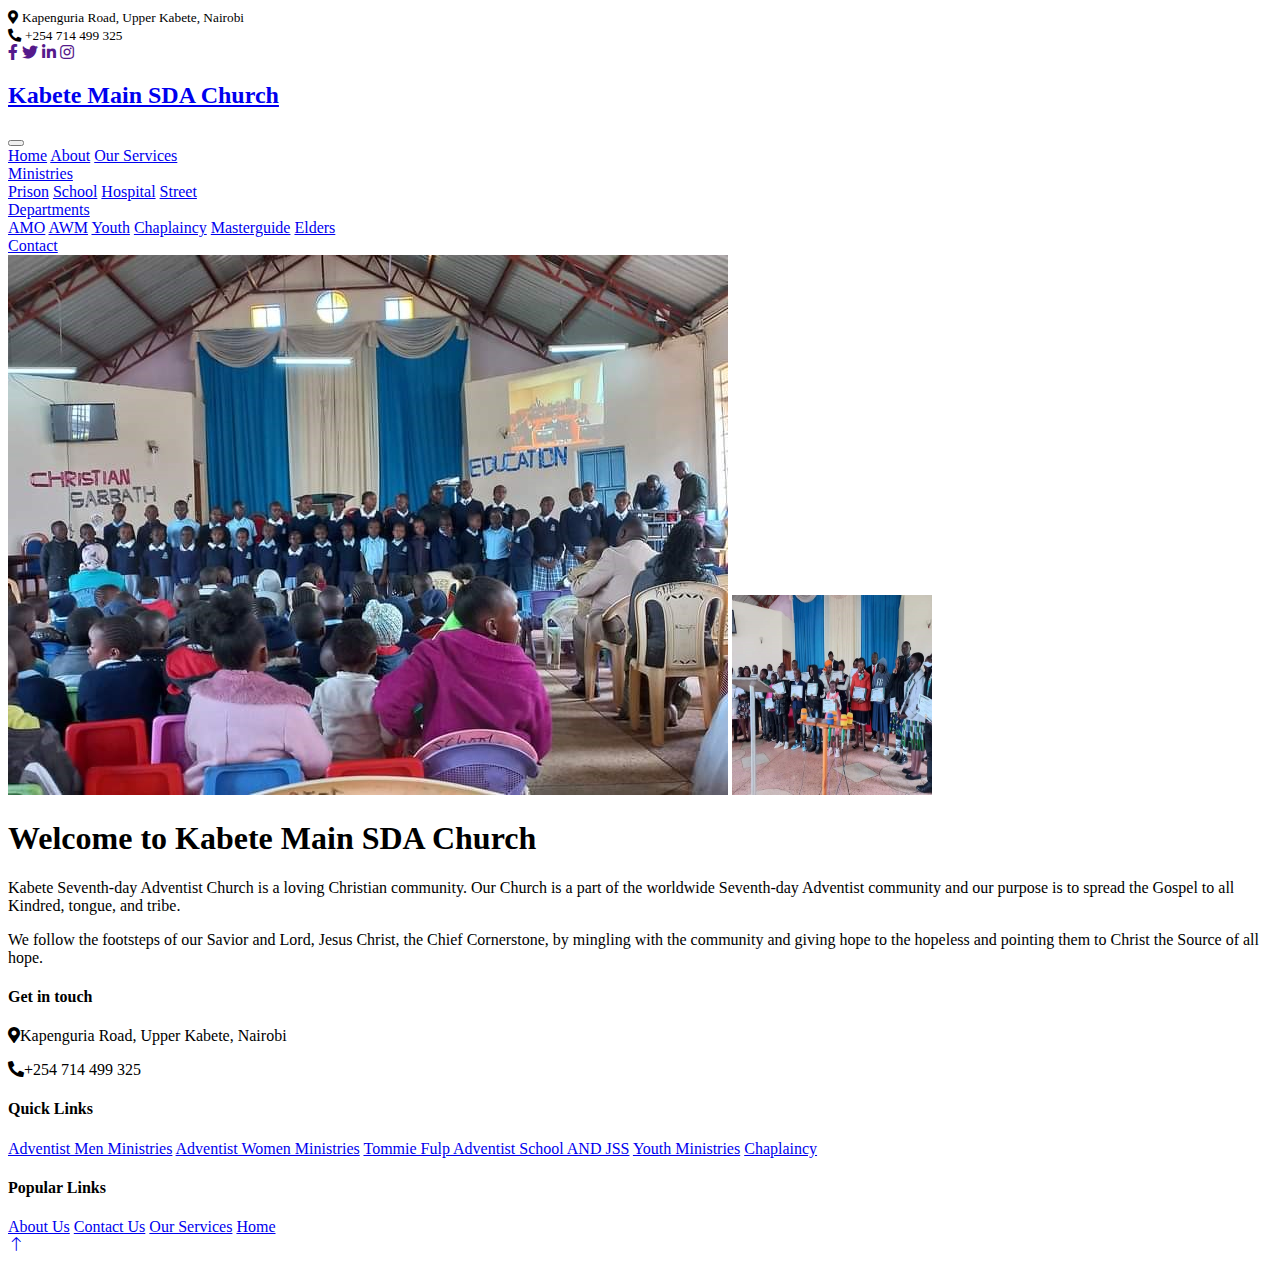
==== about.html @ 4889f8d2 "about remove copyright" ====
<!DOCTYPE html>
<html lang="en">

<head>
    <meta charset="utf-8">
    <title>Kabete Main SDA CHurch</title>
    <meta content="width=device-width, initial-scale=1.0" name="viewport">
    <meta content="" name="keywords">
    <meta content="" name="description">

    <!-- Favicon -->
    <link href="img/favicon.png" rel="icon">

    <!-- Google Web Fonts -->
    <link rel="preconnect" href="https://fonts.googleapis.com">
    <link rel="preconnect" href="https://fonts.gstatic.com" crossorigin>
    <link href="https://fonts.googleapis.com/css2?family=Work+Sans:wght@400;500;600;700&display=swap" rel="stylesheet"> 

    <!-- Icon Font Stylesheet -->
    <link href="https://cdnjs.cloudflare.com/ajax/libs/font-awesome/5.10.0/css/all.min.css" rel="stylesheet">
    <link href="https://cdn.jsdelivr.net/npm/bootstrap-icons@1.4.1/font/bootstrap-icons.css" rel="stylesheet">

    <!-- Libraries Stylesheet -->
    <link href="lib/animate/animate.min.css" rel="stylesheet">
    <link href="lib/owlcarousel/assets/owl.carousel.min.css" rel="stylesheet">

    <!-- Customized Bootstrap Stylesheet -->
    <link href="css/bootstrap.min.css" rel="stylesheet">

    <!-- Template Stylesheet -->
    <link href="css/style.css" rel="stylesheet">
</head>

<body>
    <!-- Spinner -->
    <div id="spinner" class="show bg-white position-fixed translate-middle w-100 vh-100 top-50 start-50 d-flex align-items-center justify-content-center">
        <div class="spinner-grow text-primary" role="status"></div>
    </div>



    <!-- Topbar -->
    <div class="container-fluid bg-dark text-light p-0">
        <div class="row gx-0 d-none d-lg-flex">
            <div class="col-lg-7 px-5 text-start">
                <div class="h-100 d-inline-flex align-items-center me-4">
                    <small class="fa fa-map-marker-alt text-primary me-2"></small>
                    <small>Kapenguria Road, Upper Kabete, Nairobi</small>
                </div>
            </div>
            <div class="col-lg-5 px-5 text-end">
                <div class="h-100 d-inline-flex align-items-center me-4">
                    <small class="fa fa-phone-alt text-primary me-2"></small>
                    <small>+254 714 499 325</small>
                </div>
                <div class="h-100 d-inline-flex align-items-center mx-n2">
                    <a class="btn btn-square btn-link rounded-0 border-0 border-end border-secondary" href=""><i class="fab fa-facebook-f"></i></a>
                    <a class="btn btn-square btn-link rounded-0 border-0 border-end border-secondary" href=""><i class="fab fa-twitter"></i></a>
                    <a class="btn btn-square btn-link rounded-0 border-0 border-end border-secondary" href=""><i class="fab fa-linkedin-in"></i></a>
                    <a class="btn btn-square btn-link rounded-0" href=""><i class="fab fa-instagram"></i></a>
                </div>
            </div>
        </div>
    </div>



    <!-- Navbar -->
    <nav class="navbar navbar-expand-lg bg-white navbar-light sticky-top p-0">
        <a href="index.html" class="navbar-brand d-flex align-items-center border-end px-4 px-lg-5">
            <h2 class="m-0">Kabete Main SDA Church</h2>
        </a>
        <button type="button" class="navbar-toggler me-4" data-bs-toggle="collapse" data-bs-target="#navbarCollapse">
            <span class="navbar-toggler-icon"></span>
        </button>
        <div class="collapse navbar-collapse" id="navbarCollapse">
            <div class="navbar-nav ms-auto p-4 p-lg-0">
                <a href="index.html" class="nav-item nav-link">Home</a>
                <a href="about.html" class="nav-item nav-link active">About</a>
                <a href="services.html" class="nav-item nav-link">Our Services</a>
                <div class="nav-item dropdown">
                    <a href="#" class="nav-link dropdown-toggle" data-bs-toggle="dropdown">Ministries</a>
                    <div class="dropdown-menu bg-light m-0">
                        <a href="prison.html" class="dropdown-item">Prison</a>
                        <a href="school.html" class="dropdown-item">School</a>
                        <a href="hospital.html" class="dropdown-item">Hospital</a>
                        <a href="street.html" class="dropdown-item">Street</a>
                    </div>
                </div>
                <div class="nav-item dropdown">
                    <a href="#" class="nav-link dropdown-toggle" data-bs-toggle="dropdown">Departments</a>
                    <div class="dropdown-menu bg-light m-0">
                        <a href="amo.html" class="dropdown-item">AMO</a>
                        <a href="awm.html" class="dropdown-item">AWM</a>
                        <a href="youth.html" class="dropdown-item">Youth</a>
                        <a href="chaplaincy.html" class="dropdown-item">Chaplaincy</a>
                        <a href="masterguide.html" class="dropdown-item">Masterguide</a>
                        <a href="elders.html" class="dropdown-item">Elders</a>
                    </div>
                </div>
                <a href="contact.html" class="nav-item nav-link">Contact</a>
            </div>
        </div>
    </nav>

    <!-- About us -->
    <div class="container-xxl py-6">
        <div class="container">
            <div class="row g-5">
                <div class="col-lg-6 wow fadeInUp" data-wow-delay="0.1s">
                    <div class="position-relative overflow-hidden ps-5 pt-5 h-100" style="min-height: 400px;">
                        <img class="position-absolute w-100 h-100" src="img/image7.jpg" alt="" style="object-fit: cover;">
                        <img class="position-absolute top-0 start-0 bg-white pe-3 pb-3" src="img/image6.jpg" alt="" style="width: 200px; height: 200px;">
                    </div>
                </div>
                <div class="col-lg-6 wow fadeInUp" data-wow-delay="0.5s">
                    <div class="h-100">
                        <h1 class="text-primary text-uppercase mb-2">Welcome to Kabete Main SDA Church</h1>
                        <p></p>
                        <p>Kabete Seventh-day Adventist Church is a loving Christian community. Our Church is a part of the worldwide Seventh-day Adventist community and our purpose is to spread the Gospel to all Kindred, tongue, and tribe.</p>
                        <p class="mb-4">We follow the footsteps of our Savior and Lord, Jesus Christ, the Chief Cornerstone, by mingling with the community and giving hope to the hopeless and pointing them to Christ the Source of all hope.</p>
                        
                    </div>
                </div>
            </div>
        </div>
    </div>


    <!-- Leadership
    <div class="container-xxl py-6">
        <div class="container">
            <div class="text-center mx-auto mb-5 wow fadeInUp" data-wow-delay="0.1s" style="max-width: 500px;">
                <h2 class="text-primary text-uppercase mb-2">Church Leadership</h2>
            </div>
            <div class="row g-0 team-items">
                <div class="col-lg-3 col-md-6 wow fadeInUp" data-wow-delay="0.1s">
                    <div class="team-item position-relative">
                        <div class="position-relative">
                            <img class="img-fluid" src="img/image1.jpg" alt="">
                        </div>
                        <div class="bg-light text-center p-4">
                            <h5 class="mt-2">Full Name</h5>
                            <span>Church Pastor</span>
                        </div>
                    </div>
                </div>
            </div>
        </div>
    </div>  -->

    <!-- History
    <div class="container-xxl py-6">
        <div class="container">
            <div class="text-center mx-auto mb-5 wow fadeInUp" data-wow-delay="0.1s" style="max-width: 500px;">
                <h2 class="text-primary text-uppercase mb-2">Our history</h2>
                <p>The Kabete Main SDA Church was dedicated on.....</p>
            </div>
        </div>
    </div>
    
    <!-- Footer-->
    <div class="container-fluid bg-dark text-light footer my-6 mb-0 py-6 wow fadeIn" data-wow-delay="0.1s">
        <div class="container">
            <div class="row g-5">
                <div class="col-lg-3 col-md-6">
                    <h4 class="text-white mb-4">Get in touch</h4>
                    <p class="mb-2"><i class="fa fa-map-marker-alt me-3"></i>Kapenguria Road, Upper Kabete, Nairobi</p>
                    <p class="mb-2"><i class="fa fa-phone-alt me-3"></i>+254 714 499 325</p>

                </div>
                <div class="col-lg-3 col-md-6">
                    <h4 class="text-light mb-4">Quick Links</h4>
                    <a class="btn btn-link" href="amo.html">Adventist Men Ministries</a>
                    <a class="btn btn-link" href="awm.html">Adventist Women Ministries</a>
                    <a class="btn btn-link" href="school.html">Tommie Fulp Adventist School AND JSS</a>
                    <a class="btn btn-link" href="youth.html">Youth Ministries</a>
                    <a class="btn btn-link" href="chaplaincy.html">Chaplaincy</a>
                </div>
                <div class="col-lg-3 col-md-6">
                    <h4 class="text-light mb-4">Popular Links</h4>
                    <a class="btn btn-link" href="about.html">About Us</a>
                    <a class="btn btn-link" href="contact.html">Contact Us</a>
                    <a class="btn btn-link" href="services.html">Our Services</a>
                    <a class="btn btn-link" href="#">Home</a>

                </div>
                <!--
                <div class="col-lg-3 col-md-6">
                    <h6 class="text-white mt-4 mb-3">Follow Us</h6>
                    <div class="d-flex pt-2">
                        <a class="btn btn-square btn-outline-light me-1" href=""><i class="fab fa-twitter"></i></a>
                        <a class="btn btn-square btn-outline-light me-1" href=""><i class="fab fa-facebook-f"></i></a>
                        <a class="btn btn-square btn-outline-light me-1" href=""><i class="fab fa-youtube"></i></a>
                        <a class="btn btn-square btn-outline-light me-0" href=""><i class="fab fa-linkedin-in"></i></a>
                    </div>
                </div> -->

            </div>
        </div>
    </div>


    <!-- Copyright 
    <div class="container-fluid copyright text-light py-4 wow fadeIn" data-wow-delay="0.1s">
        <div class="container">
            <div class="row">
                <div class="col-md-6 text-center text-md-start mb-3 mb-md-0">
                    &copy; <a href="#">Kabete Main SDA Church</a>, All Right Reserved.
                </div>
            </div>
        </div>
    </div>


    <!-- Back to Top -->
    <a href="#" class="btn btn-lg btn-primary btn-lg-square back-to-top"><i class="bi bi-arrow-up"></i></a>


    <!-- JavaScript Libraries -->
    <script src="https://code.jquery.com/jquery-3.4.1.min.js"></script>
    <script src="https://cdn.jsdelivr.net/npm/bootstrap@5.0.0/dist/js/bootstrap.bundle.min.js"></script>
    <script src="lib/wow/wow.min.js"></script>
    <script src="lib/easing/easing.min.js"></script>
    <script src="lib/waypoints/waypoints.min.js"></script>
    <script src="lib/owlcarousel/owl.carousel.min.js"></script>
    <script src="js/main.js"></script>
</body>

</html>
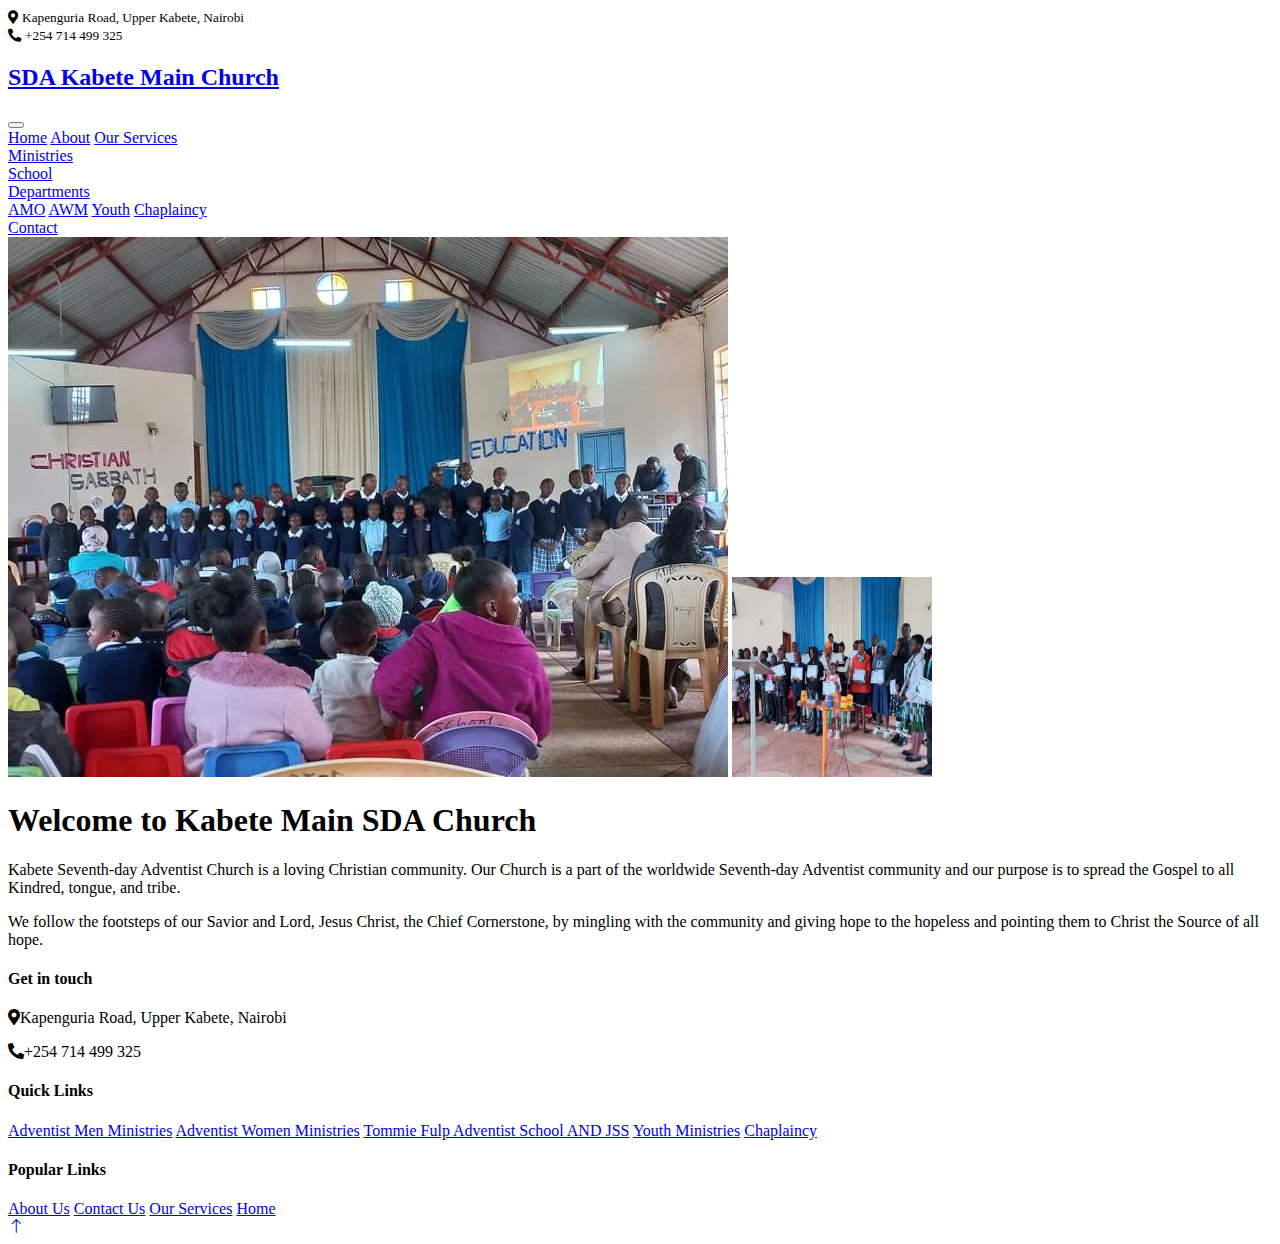
==== commit 3f8821d4: "Topvar, navbar, footer and copyright updates for all pages" ====
--- a/about.html
+++ b/about.html
@@ -53,12 +53,7 @@
                     <small class="fa fa-phone-alt text-primary me-2"></small>
                     <small>+254 714 499 325</small>
                 </div>
-                <div class="h-100 d-inline-flex align-items-center mx-n2">
-                    <a class="btn btn-square btn-link rounded-0 border-0 border-end border-secondary" href=""><i class="fab fa-facebook-f"></i></a>
-                    <a class="btn btn-square btn-link rounded-0 border-0 border-end border-secondary" href=""><i class="fab fa-twitter"></i></a>
-                    <a class="btn btn-square btn-link rounded-0 border-0 border-end border-secondary" href=""><i class="fab fa-linkedin-in"></i></a>
-                    <a class="btn btn-square btn-link rounded-0" href=""><i class="fab fa-instagram"></i></a>
-                </div>
+  
             </div>
         </div>
     </div>
@@ -68,23 +63,22 @@
     <!-- Navbar -->
     <nav class="navbar navbar-expand-lg bg-white navbar-light sticky-top p-0">
         <a href="index.html" class="navbar-brand d-flex align-items-center border-end px-4 px-lg-5">
-            <h2 class="m-0">Kabete Main SDA Church</h2>
+            <h2 class="m-0">SDA Kabete Main Church</h2>
         </a>
         <button type="button" class="navbar-toggler me-4" data-bs-toggle="collapse" data-bs-target="#navbarCollapse">
             <span class="navbar-toggler-icon"></span>
         </button>
         <div class="collapse navbar-collapse" id="navbarCollapse">
             <div class="navbar-nav ms-auto p-4 p-lg-0">
-                <a href="index.html" class="nav-item nav-link">Home</a>
-                <a href="about.html" class="nav-item nav-link active">About</a>
+                <a href="index.html" class="nav-item nav-link active">Home</a>
+                <a href="about.html" class="nav-item nav-link">About</a>
                 <a href="services.html" class="nav-item nav-link">Our Services</a>
                 <div class="nav-item dropdown">
                     <a href="#" class="nav-link dropdown-toggle" data-bs-toggle="dropdown">Ministries</a>
                     <div class="dropdown-menu bg-light m-0">
-                        <a href="prison.html" class="dropdown-item">Prison</a>
+
                         <a href="school.html" class="dropdown-item">School</a>
-                        <a href="hospital.html" class="dropdown-item">Hospital</a>
-                        <a href="street.html" class="dropdown-item">Street</a>
+
                     </div>
                 </div>
                 <div class="nav-item dropdown">
@@ -94,8 +88,7 @@
                         <a href="awm.html" class="dropdown-item">AWM</a>
                         <a href="youth.html" class="dropdown-item">Youth</a>
                         <a href="chaplaincy.html" class="dropdown-item">Chaplaincy</a>
-                        <a href="masterguide.html" class="dropdown-item">Masterguide</a>
-                        <a href="elders.html" class="dropdown-item">Elders</a>
+
                     </div>
                 </div>
                 <a href="contact.html" class="nav-item nav-link">Contact</a>
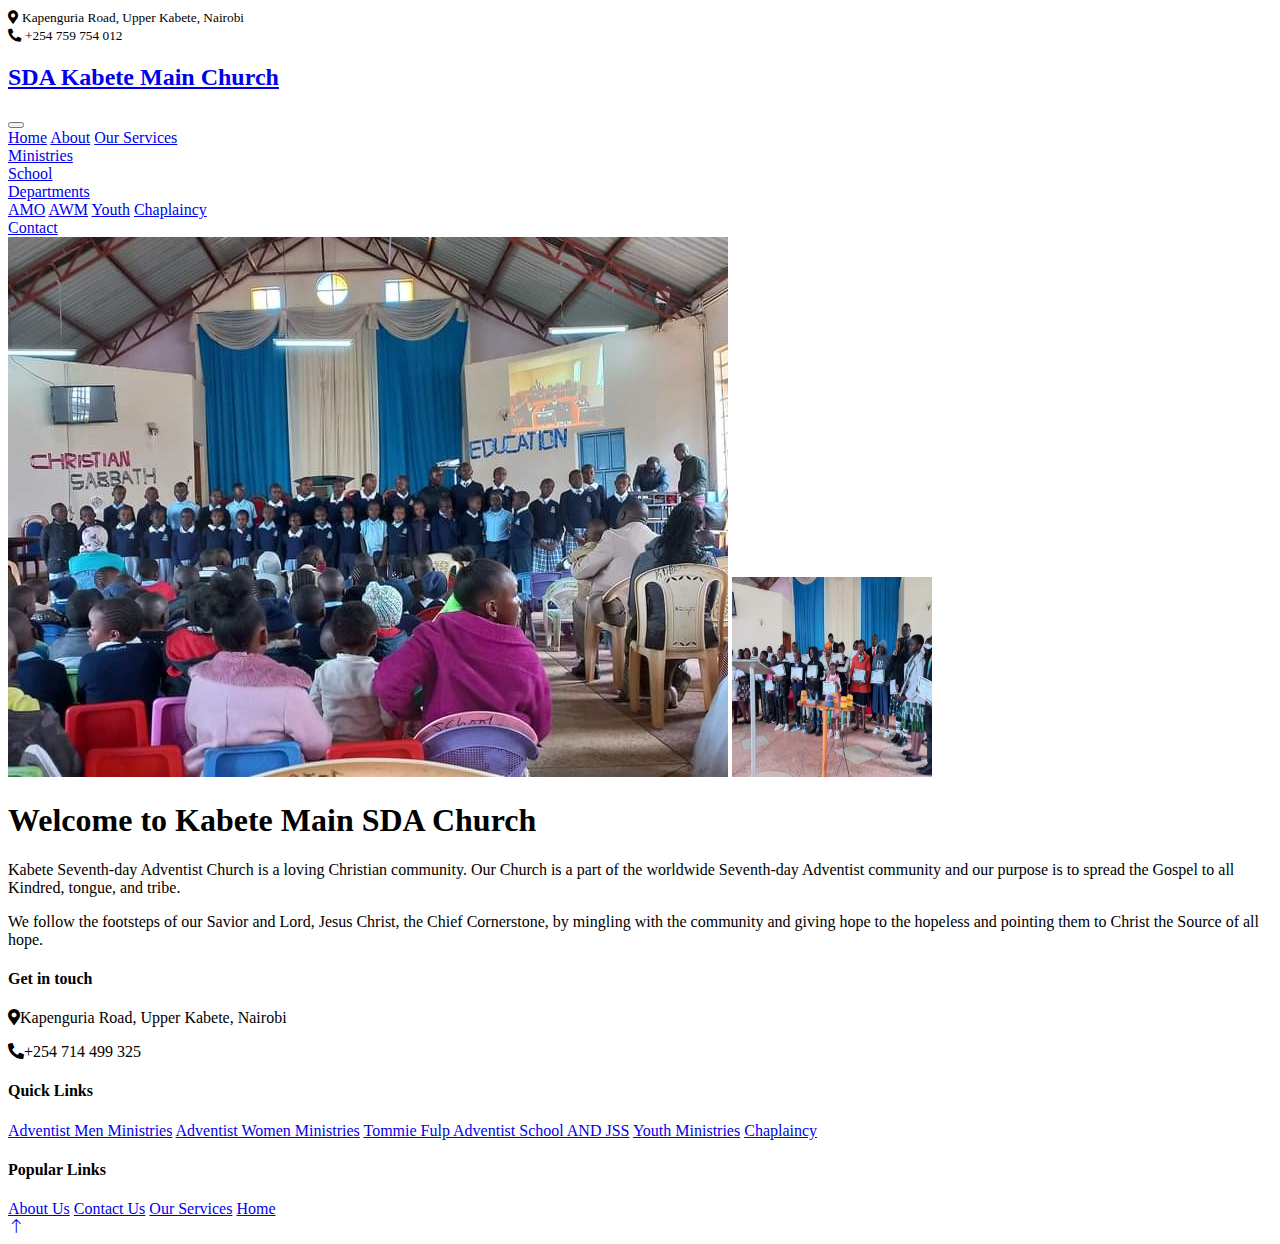
==== commit 12c7fdf4: "change phone number" ====
--- a/about.html
+++ b/about.html
@@ -51,7 +51,7 @@
             <div class="col-lg-5 px-5 text-end">
                 <div class="h-100 d-inline-flex align-items-center me-4">
                     <small class="fa fa-phone-alt text-primary me-2"></small>
-                    <small>+254 714 499 325</small>
+                    <small>+254 759 754 012</small>
                 </div>
   
             </div>
@@ -70,7 +70,7 @@
         </button>
         <div class="collapse navbar-collapse" id="navbarCollapse">
             <div class="navbar-nav ms-auto p-4 p-lg-0">
-                <a href="index.html" class="nav-item nav-link active">Home</a>
+                <a href="index.html" class="nav-item nav-link">Home</a>
                 <a href="about.html" class="nav-item nav-link">About</a>
                 <a href="services.html" class="nav-item nav-link">Our Services</a>
                 <div class="nav-item dropdown">
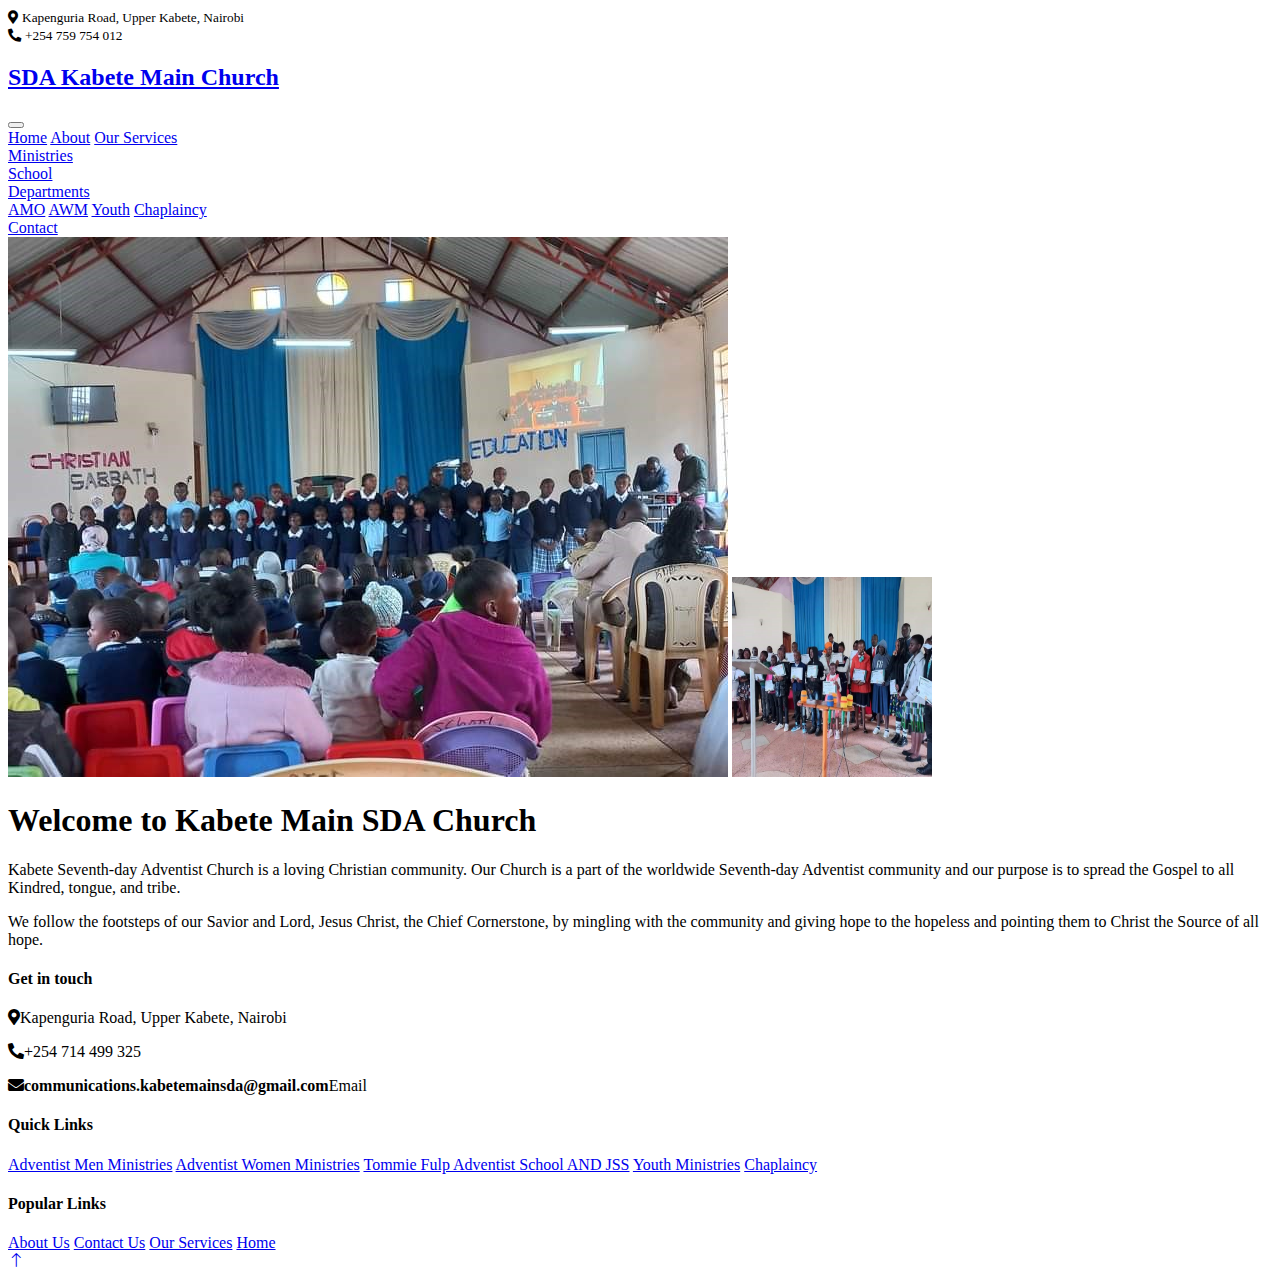
==== commit c24c707d: "Adding email" ====
--- a/about.html
+++ b/about.html
@@ -160,6 +160,7 @@
                     <h4 class="text-white mb-4">Get in touch</h4>
                     <p class="mb-2"><i class="fa fa-map-marker-alt me-3"></i>Kapenguria Road, Upper Kabete, Nairobi</p>
                     <p class="mb-2"><i class="fa fa-phone-alt me-3"></i>+254 714 499 325</p>
+                    <p class="mb-2"><i class="fa fa-envelope me-3">communications.kabetemainsda@gmail.com</i>Email</p>
 
                 </div>
                 <div class="col-lg-3 col-md-6">
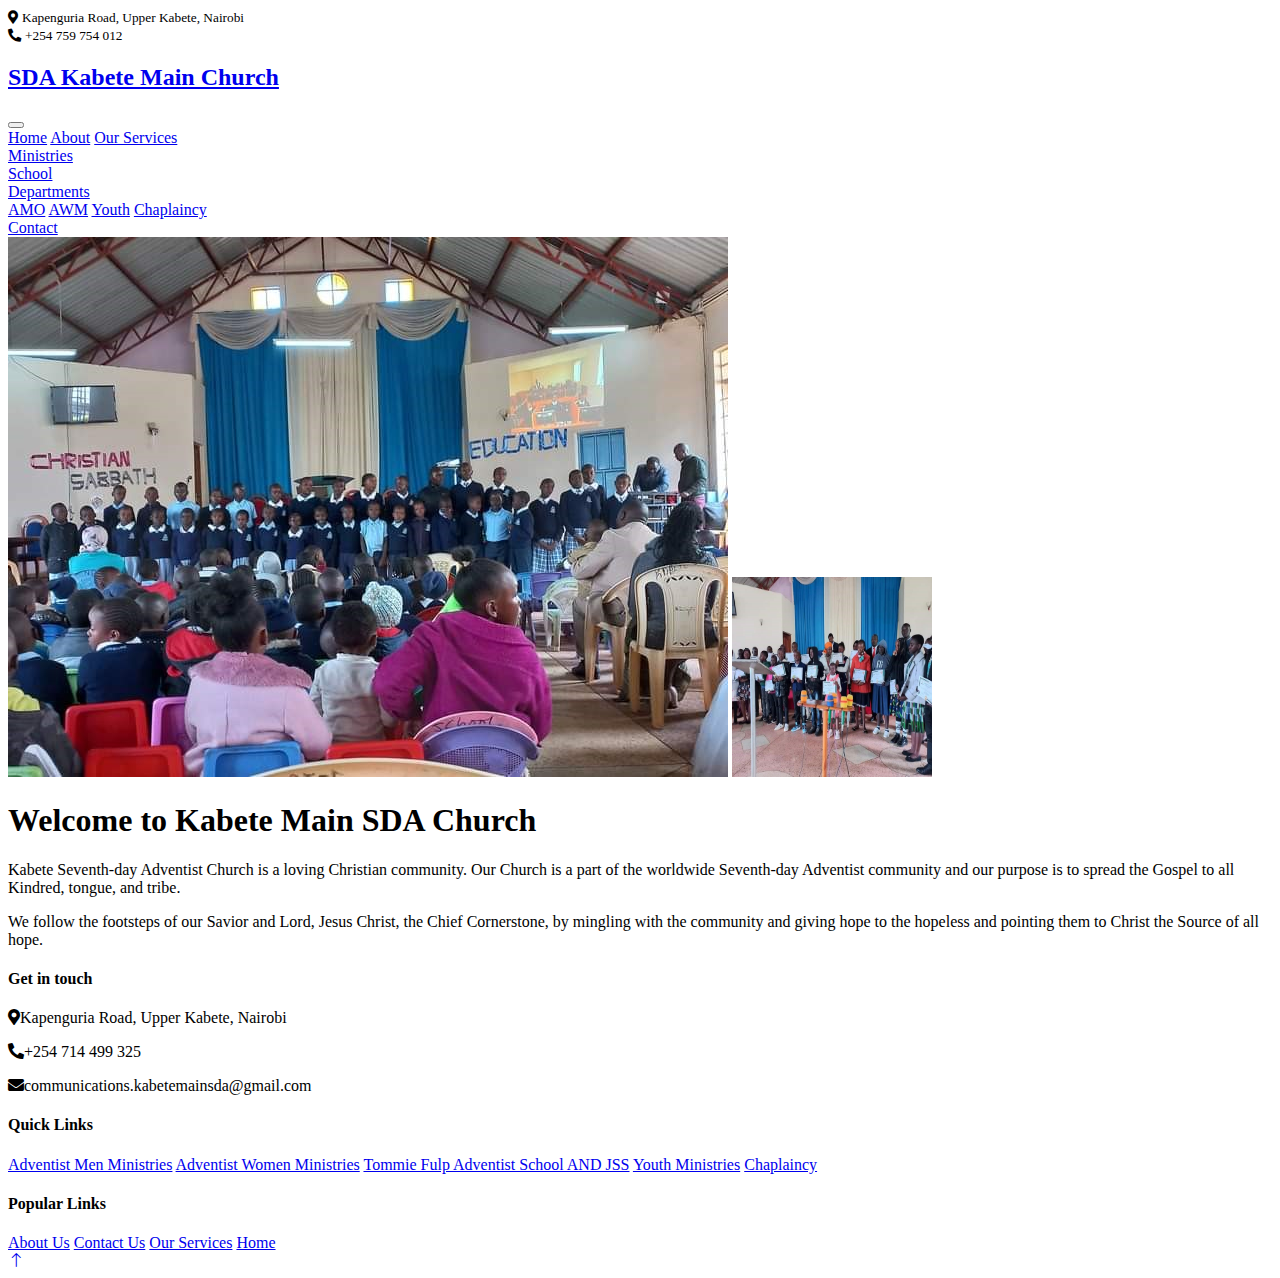
==== commit a45a4303: "Email update" ====
--- a/about.html
+++ b/about.html
@@ -160,7 +160,7 @@
                     <h4 class="text-white mb-4">Get in touch</h4>
                     <p class="mb-2"><i class="fa fa-map-marker-alt me-3"></i>Kapenguria Road, Upper Kabete, Nairobi</p>
                     <p class="mb-2"><i class="fa fa-phone-alt me-3"></i>+254 714 499 325</p>
-                    <p class="mb-2"><i class="fa fa-envelope me-3">communications.kabetemainsda@gmail.com</i>Email</p>
+                    <p class="mb-2"><i class="fa fa-envelope me-3"></i>communications.kabetemainsda@gmail.com</p>
 
                 </div>
                 <div class="col-lg-3 col-md-6">
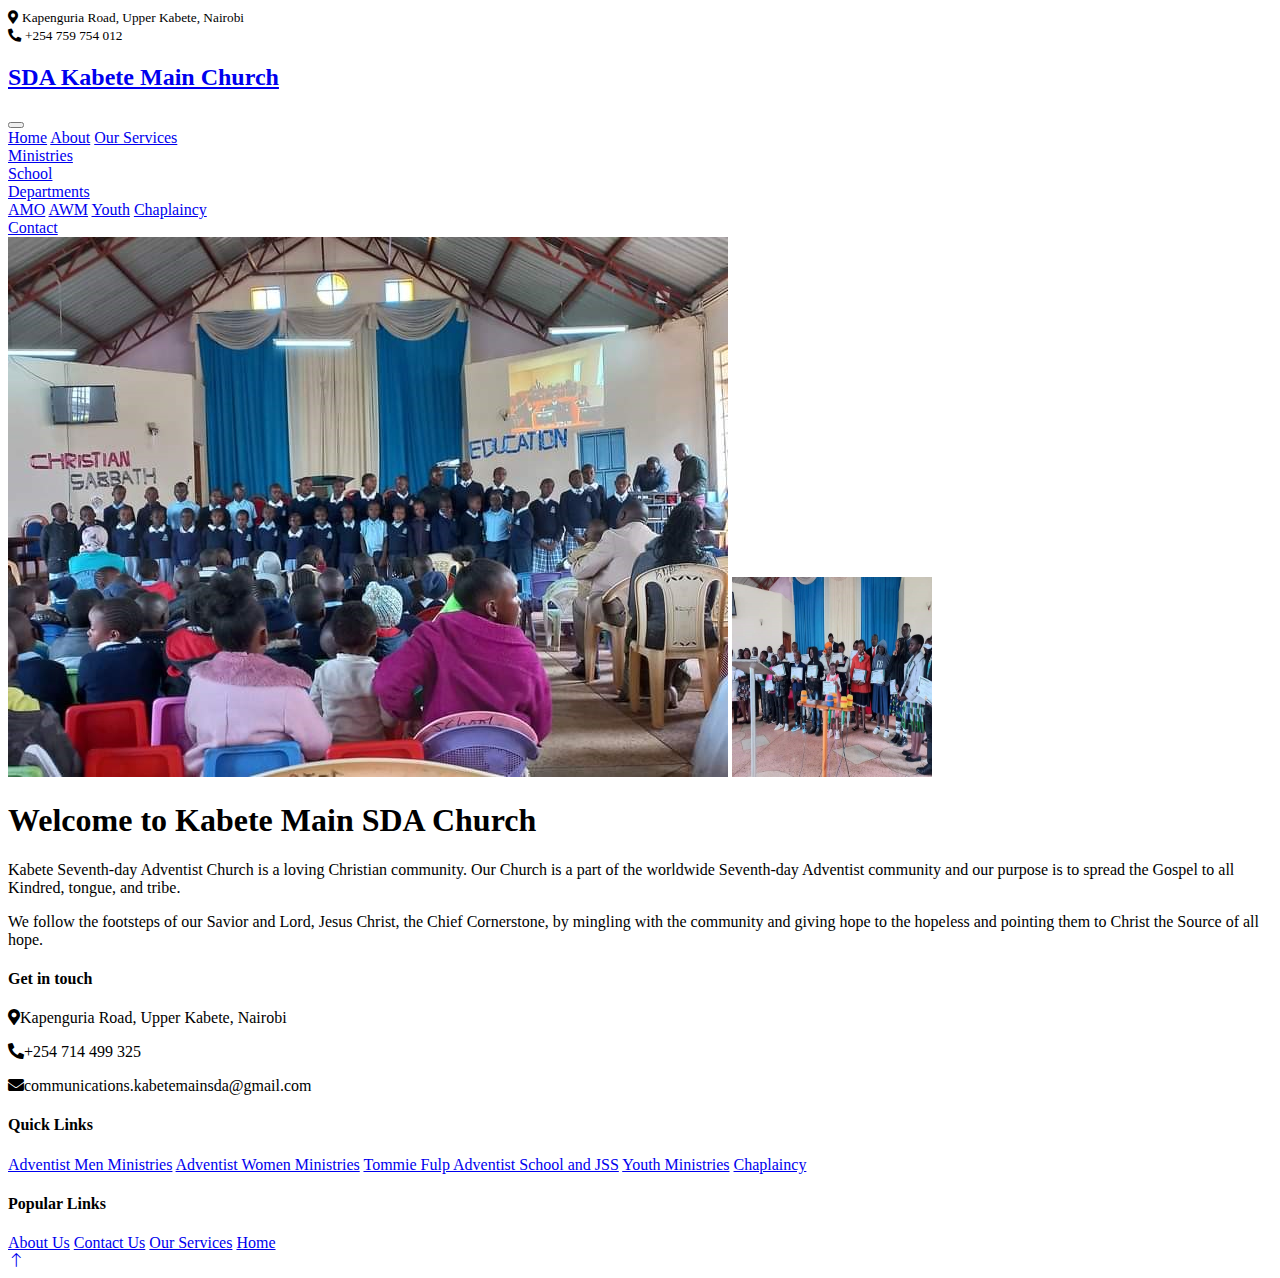
==== commit bb6c38f8: "school update" ====
--- a/about.html
+++ b/about.html
@@ -167,7 +167,7 @@
                     <h4 class="text-light mb-4">Quick Links</h4>
                     <a class="btn btn-link" href="amo.html">Adventist Men Ministries</a>
                     <a class="btn btn-link" href="awm.html">Adventist Women Ministries</a>
-                    <a class="btn btn-link" href="school.html">Tommie Fulp Adventist School AND JSS</a>
+                    <a class="btn btn-link" href="school.html">Tommie Fulp Adventist School and JSS</a>
                     <a class="btn btn-link" href="youth.html">Youth Ministries</a>
                     <a class="btn btn-link" href="chaplaincy.html">Chaplaincy</a>
                 </div>
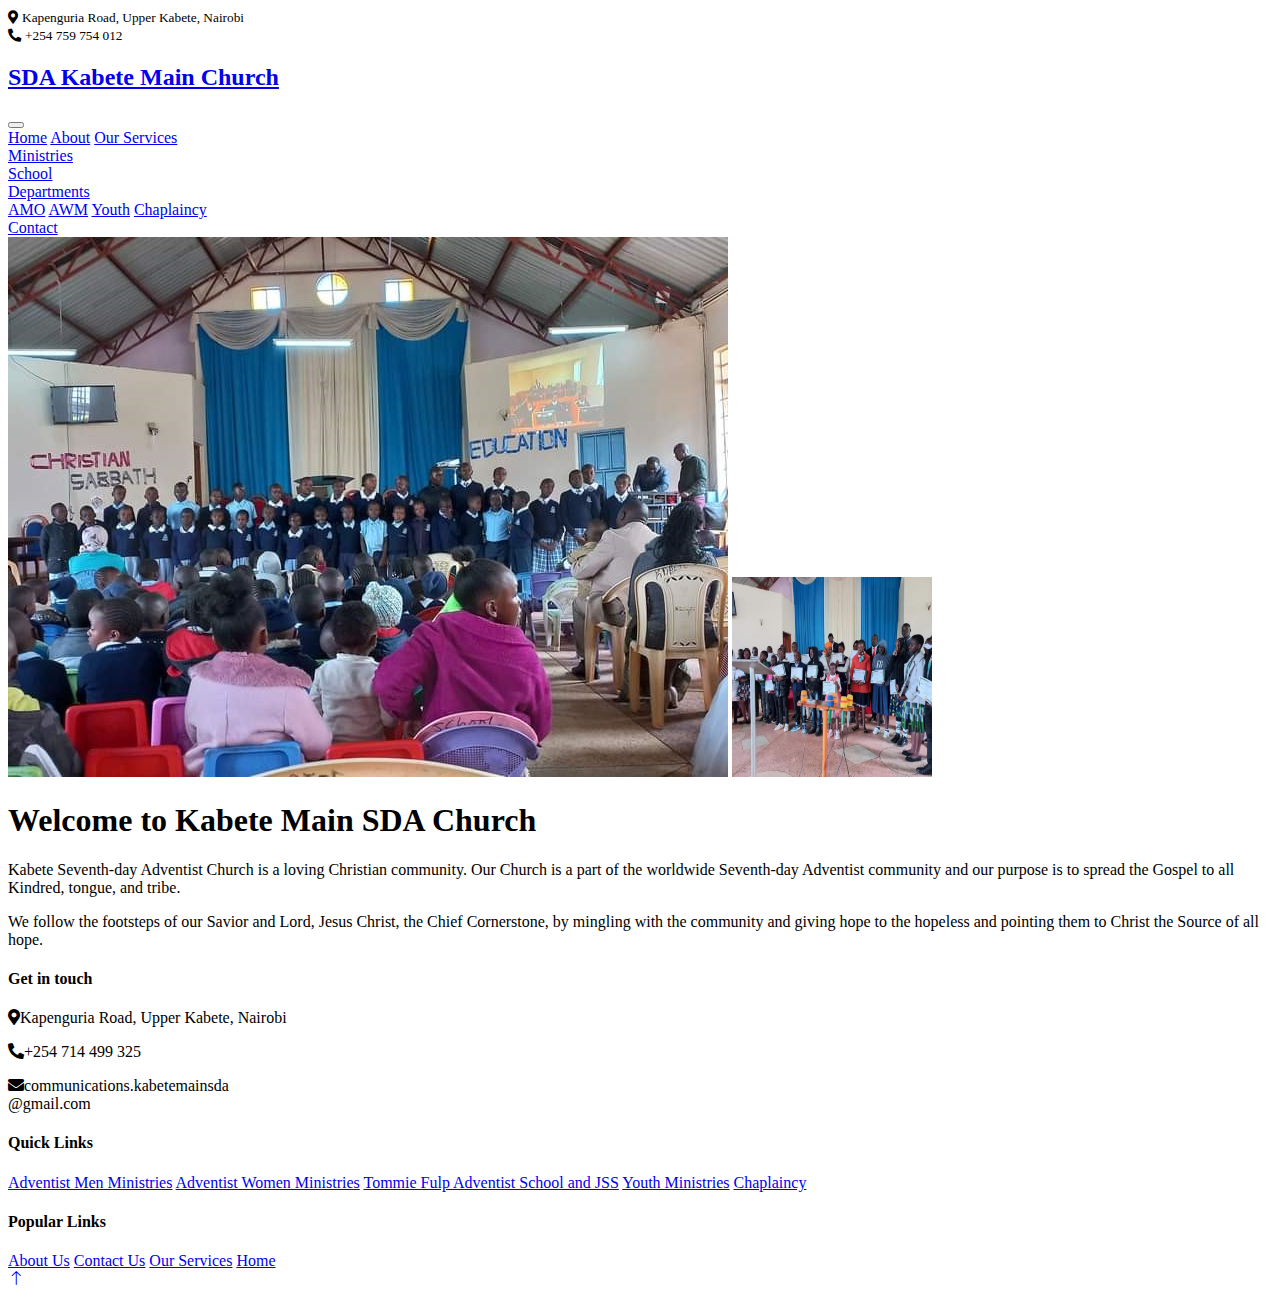
==== commit 441b81b5: "email break" ====
--- a/about.html
+++ b/about.html
@@ -160,7 +160,7 @@
                     <h4 class="text-white mb-4">Get in touch</h4>
                     <p class="mb-2"><i class="fa fa-map-marker-alt me-3"></i>Kapenguria Road, Upper Kabete, Nairobi</p>
                     <p class="mb-2"><i class="fa fa-phone-alt me-3"></i>+254 714 499 325</p>
-                    <p class="mb-2"><i class="fa fa-envelope me-3"></i>communications.kabetemainsda@gmail.com</p>
+                    <p class="mb-2"><i class="fa fa-envelope me-3"></i>communications.kabetemainsda<br>@gmail.com</p>
 
                 </div>
                 <div class="col-lg-3 col-md-6">
